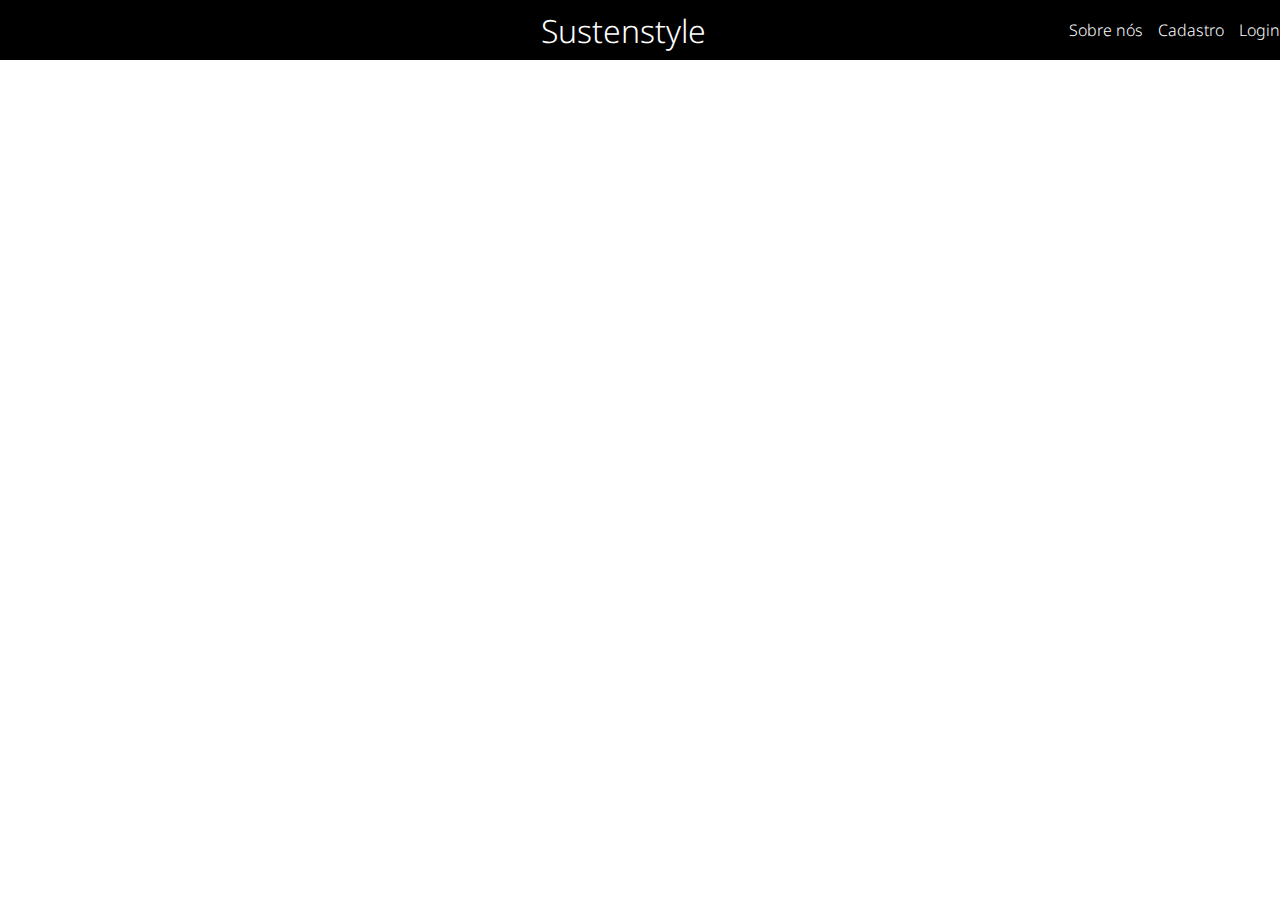
==== home.html @ d9db97d1 "Desenvolvimento da página inicial - ínicio do header." ====
<!DOCTYPE html>
<html lang="ptbr">
<head>
    <meta charset="UTF-8">
    <meta name="viewport" content="width=device-width, initial-scale=1.0">
    <title>Sustenstyle</title>
    <link rel="stylesheet" href="css/home.css">
</head>
<body>
    <header>
        <h1>Sustenstyle</h1>
        <div class="menu">
            <a href="">Sobre nós</a>
            <a href="">Cadastro</a>
            <a href="">Login</a>
        </div>
    </header>
</body>
</html>
---- css/home.css ----
@import url('https://fonts.googleapis.com/css2?family=Noto+Sans:ital,wght@0,100..900;1,100..900&display=swap');
*{
    margin: 0;
    font-family: "Noto Sans", sans-serif;
}
header{
    background-color: #000000;
    height: 60px;
    width: 100%;
    display: flex;
    justify-content: center;
    align-items: center;
}
header h1{
    color: #ffffff;
    font-weight: 300;
    width: 800px;
    display: flex;
    justify-content: end;
}
.menu{
    width: 650px;
    display: flex;
    justify-content: end;
    gap: 15px;
}
.menu a{
    text-decoration: none;
    color: #ffffff;
    font-weight: 300;
}
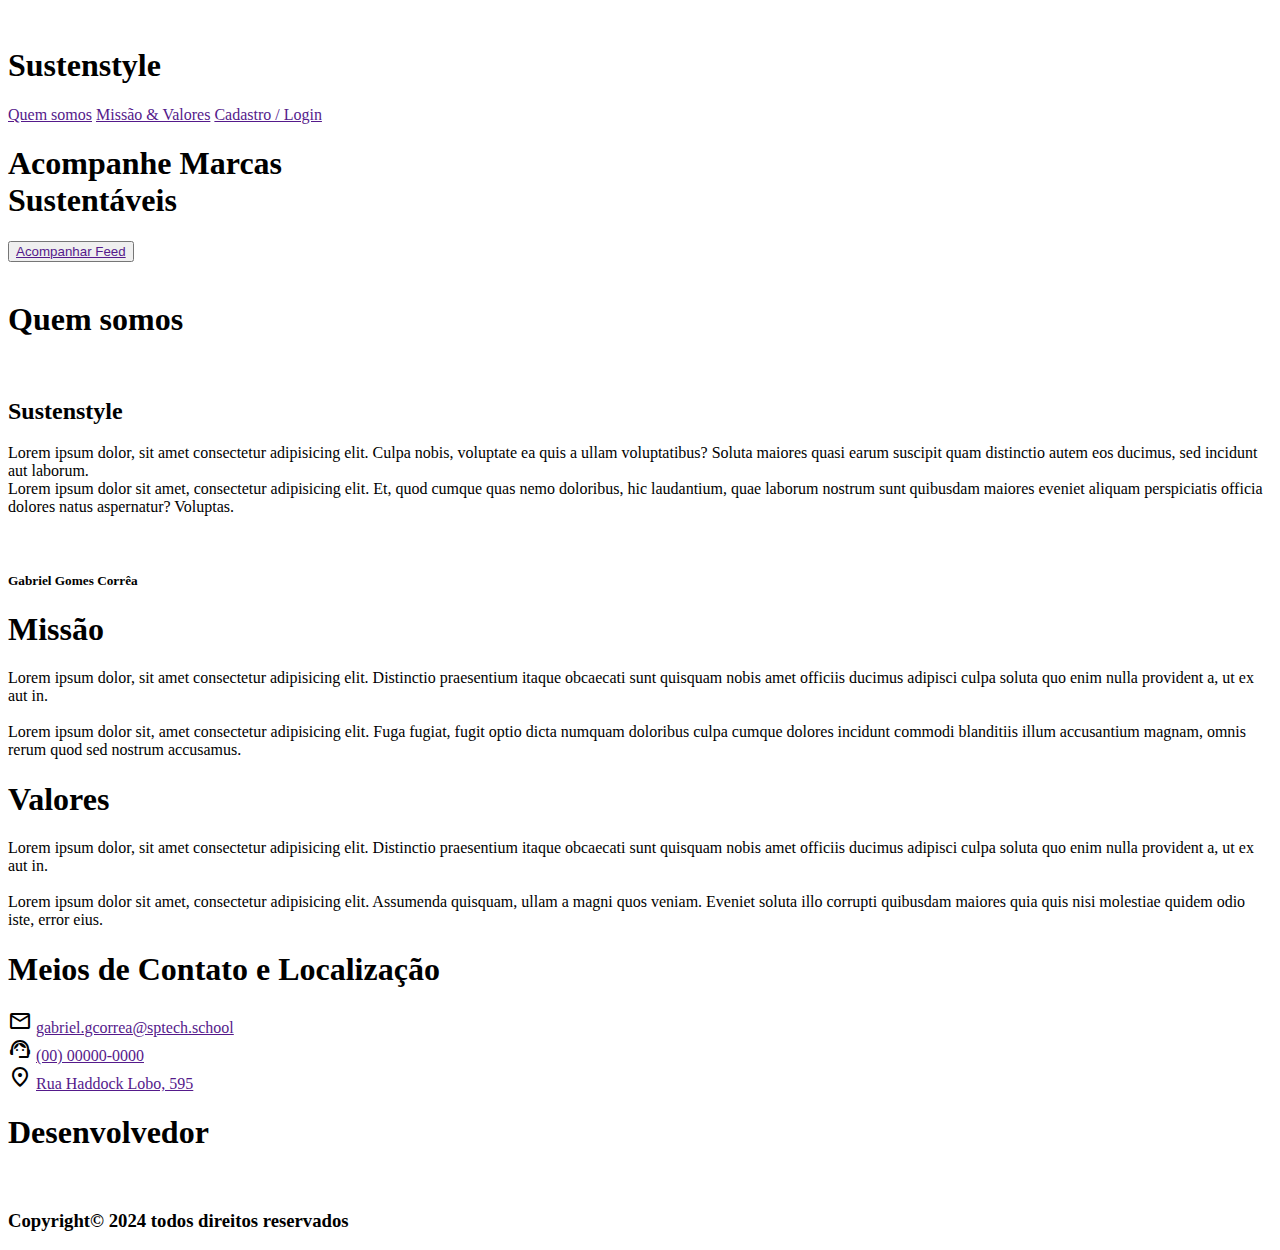
==== commit cdc62483: "Cadastro e Login parametrizados." ====
--- a/home.html
+++ b/home.html
@@ -4,16 +4,114 @@
     <meta charset="UTF-8">
     <meta name="viewport" content="width=device-width, initial-scale=1.0">
     <title>Sustenstyle</title>
-    <link rel="stylesheet" href="css/home.css">
+    <script src="./public/js/sessao.js"></script>
+    <link rel="stylesheet" href="../sustenstyle/css/home.css">
+    <link rel="stylesheet" href="https://fonts.googleapis.com/css2?family=Material+Symbols+Outlined:opsz,wght,FILL,GRAD@20..48,100..700,0..1,-50..200"/>
 </head>
 <body>
-    <header>
-        <h1>Sustenstyle</h1>
-        <div class="menu">
-            <a href="">Sobre nós</a>
-            <a href="">Cadastro</a>
-            <a href="">Login</a>
+    <section class="secao1">
+        <div class="background">
+            <header>
+                <div class="div_logo">
+                    <img src="../sustenstyle/src/img/logo2_semfundo.svg" alt="" class="logo">
+                </div>
+                <h1>Sustenstyle</h1>
+                <div class="menu">
+                    <a href="">Quem somos</a>
+                    <a href="">Missão & Valores</a>
+                    <a href="">Cadastro / Login</a>
+                </div>
+            </header>
+            <div class="frase">
+                <h1>Acompanhe Marcas<br> Sustentáveis</h1>
+                <button><a href="">Acompanhar Feed</a></button>
+            </div>
         </div>
-    </header>
+    </section>
+    <section class="secao2">
+        <div class="linha">
+            <img src="src/img/Frame 1.svg" alt="" class="linha_transicao">
+        </div>
+        <div class="titulo_secao2">
+            <h1>Quem somos</h1>
+        </div>
+        <div class="partes_somos">
+            <div class="imagem_quem">
+                <img src="src/img/quem_somos.png" alt="" class="img_quem">
+            </div>
+            <div class="quem_somos">
+                <h2>Sustenstyle</h2>
+                <p>Lorem ipsum dolor, sit amet consectetur adipisicing elit. Culpa nobis, voluptate ea quis a 
+                    ullam voluptatibus? Soluta maiores quasi earum suscipit quam distinctio autem eos ducimus, sed incidunt aut 
+                    laborum. <br>
+                    Lorem ipsum dolor sit amet, consectetur adipisicing elit. Et, quod cumque quas nemo doloribus, hic laudantium, 
+                    quae laborum nostrum sunt quibusdam maiores eveniet aliquam perspiciatis officia dolores natus aspernatur? Voluptas.
+                </p>
+                <div class="dev">
+                    <img src="src/img/dev.png" alt="" class="gabru">
+                    <h5>Gabriel Gomes Corrêa</h5>
+                </div>
+            </div>
+        </div>
+    </section>
+    <section class="secao3">
+        <div class="secao_cards">
+            <div class="missao">
+                <div class="elementos_missao">
+                    <h1>Missão</h1>
+                    <p>Lorem ipsum dolor, sit amet consectetur adipisicing elit. Distinctio praesentium itaque obcaecati 
+                        sunt quisquam nobis amet officiis ducimus adipisci culpa soluta quo enim nulla provident a, ut ex aut in.<br><br>
+                        Lorem ipsum dolor sit, amet consectetur adipisicing elit. Fuga fugiat, fugit optio dicta numquam doloribus culpa
+                        cumque dolores incidunt commodi blanditiis illum accusantium magnam, omnis rerum quod sed nostrum accusamus.
+                    </p>
+                </div>
+            </div>
+            <div class="valores">
+                <div class="elementos_valores">
+                    <h1>Valores</h1>
+                    <p>Lorem ipsum dolor, sit amet consectetur adipisicing elit. Distinctio praesentium itaque obcaecati 
+                        sunt quisquam nobis amet officiis ducimus adipisci culpa soluta quo enim nulla provident a, ut ex aut in.<br><br>
+                        Lorem ipsum dolor sit amet, consectetur adipisicing elit. Assumenda quisquam, ullam a magni quos veniam. Eveniet 
+                        soluta illo corrupti quibusdam maiores quia quis nisi molestiae quidem odio iste, error eius.
+                    </p>
+                </div>
+            </div>
+        </div>
+    </section>
+    <footer>
+        <div class="rodape">
+            <div class="contato">
+                <h1>Meios de Contato e Localização</h1>
+                <div class="email">
+                    <span class="material-symbols-outlined">
+                        mail
+                    </span>
+                    <a href="">gabriel.gcorrea@sptech.school</a>
+                </div>
+                <div class="phone">
+                    <span class="material-symbols-outlined">
+                        support_agent
+                    </span>
+                    <a href="">(00) 00000-0000</a>
+                </div>
+                <div class="endereco">
+                    <span class="material-symbols-outlined">
+                        location_on
+                    </span>
+                    <a href="">Rua Haddock Lobo, 595</a>
+                </div>
+            </div>
+            <div class="desenv">
+                <h1>Desenvolvedor</h1>
+                <div class="linkedin">
+                    <a href=""><img src="src/img/linkedin.svg" alt=""></a>
+                    <a href=""><img src="src/img/git.png" alt=""></a>
+                </div>
+            </div>
+        </div>
+        <div class="fechamento">
+            <h3>Copyright© 2024 todos direitos reservados</h3>
+        </div>
+    </footer>
 </body>
 </html>